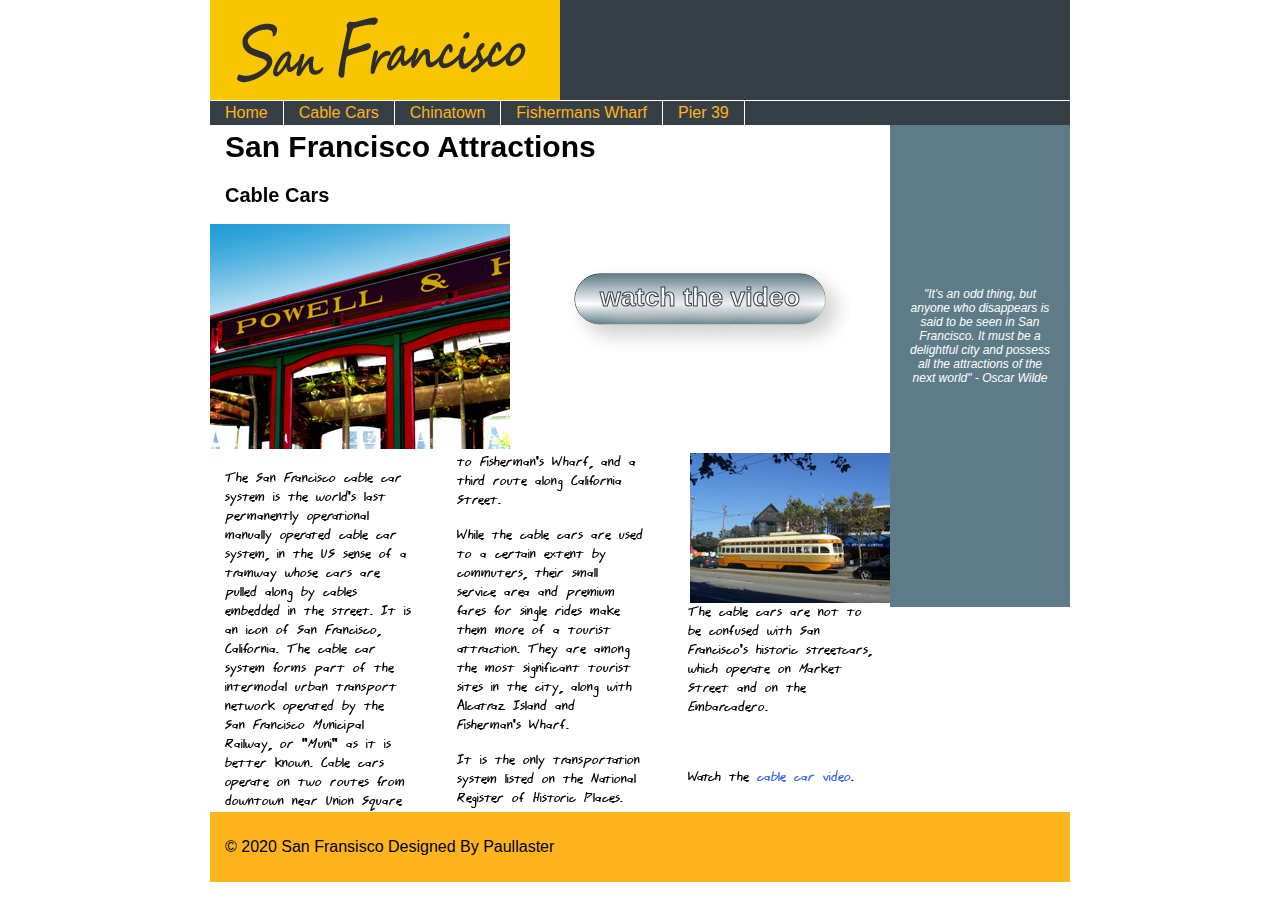
==== cable-cars.html @ 4d2ffb03 "This is my first commit" ====
<!doctype html>
<html>

<head>
<title>Cable Cars</title>
<head>
<title>Pier 39</title>
<link href="styles.css" rel="stylesheet" type="text/css">
<style>
#videoButton {
	float:right;
	margin-right: 40px;
}
</style>
<!--[if lt IE 9] >
<script src="http://html5shiv.googlecode.com/svn/trunk/html5.js"></script>
<![endif]-->
</head>
<body>

<div class="container">

<header>
<img src="images/logo.png" width="350" height="100" alt="sf tours logo"  id="logo" />
<nav>
<ul>
<li><a href="index.html">Home</a></li>
<li><a href="cable-cars.html">Cable Cars</a></li>
<li><a href="chinatown.html">Chinatown</a></li>
<li><a href="fishermans-wharf.html">Fishermans Wharf</a></li>
<li><a href="pier39.html">Pier 39</a></li>
</ul>
</nav>
</header>

  <div class="sidebar1">
    <aside>
      <p class="quote">"It's an odd thing, but anyone who disappears is said to be seen in San   Francisco. It must be a delightful city and possess all the attractions   of the next world" - Oscar Wilde</p>
    </aside>
</div>

<h1>San Francisco Attractions</h1>
<h2>Cable Cars</h2>
<a href="cablecar-video.html">
<canvas id="videoButton" width="300" height="200"></canvas>
</a>
<img src="images/cablecar-closeup.jpg" width="300" height="225" alt="famous cable cars close up" />
<section>
<p>The San Francisco cable car system is the world's last permanently operational manually operated cable car system, in the US sense of a tramway whose cars are pulled along by cables embedded in the street. It is an icon of San Francisco, California. The cable car system forms part of the intermodal urban transport network operated by the San Francisco Municipal Railway, or "Muni" as it is better known. Cable cars operate on two routes from downtown near Union Square to Fisherman's Wharf, and a third route along California Street. </p>
<p>While the cable cars are used to a certain extent by commuters, their small service area and premium fares for single rides make them more of a tourist attraction. They are among the most significant tourist sites in the city, along with Alcatraz Island and Fisherman's Wharf.</p>
<p>It is the only transportation system listed on the National Register of Historic Places. </p>
<img src="images/market-street-car.jpg" alt="a retro street car on Market street" width="200" height="150" class="rightimage" />
<p>The cable cars are not to be confused with San Francisco's historic streetcars, which operate on Market Street and on the Embarcadero.</p>
<p>&nbsp;</p>
<p>Watch the <a href="cablecar-video.html">cable car video</a>.</p>
</section>

<footer>
<p>
&copy; 2020 San Fransisco Designed By Paullaster
</p>
</footer>

</div>
<script>
	window.onload = function() {
		var canvas = document.getElementById("videoButton");
		var context = canvas.getContext("2d");

		context.beginPath();
		context.moveTo(50,50);
		context.lineTo(250,50);
		context.arcTo(275,50, 275,75,25);
		context.arcTo(275,100, 250,100,25);
		context.lineTo(50,100);
		context.arcTo(25,100, 25,75,25);
		context.arcTo(25,50, 50,50,25);

		context.shadowColor = "#cccccc";
		context.shadowBlur = 20;
		context.shadowOffsetX = 10;
		context.shadowOffsetY = 10;

		context.stroke();
		var grad = context.createLinearGradient(50,50, 50,100);
		grad.addColorStop(0, "#5E7C88");
		grad.addColorStop(.6, "white");
		grad.addColorStop(1, "#5E7C88");
		context.fillStyle = grad;
		context.fill();

		context.beginPath();
		context.font = "bold 20pt Arial";
		context.textAlign = "center";
		context.textBaseline = "middle";

		context.fillStyle = "white";
		context.fillText("watch the video", 150, 75);
		context.strokeStyle = "#363F45";
		context.strokeText("watch the video", 150, 75);
}
</script>
</body>
</html>
---- styles.css ----
@charset "utf-8";
/* setting my custom font-face which i asigned my name in respect to the developer */
@font-face {
	font-family: paullasterokoth;
	src: url(fonts/jmacscrl.eot),url(fonts/jmacscrl.ttf);
}
body {
	font-family: Helvetica, Arial, sans-serif;
	margin: 0; 
	padding: 0;
	color: #000;
}
section{
	font-family: paullasterokoth;
	-moz-column-count: 3;
        -moz-column-gap: 15px;
        -webkit-column-count: 3;
        -webkit-column-gap: 15px;
        column-count: 3;
	column-gap: 15px;
}
ul, ol, dl { 
	padding: 0;
	margin: 0;
}
h1, h2, h3, h4, h5, h6, p {

	margin-top: 5;	
	padding-right: 15px;
	padding-left: 15px; 
}
.photo {
	-webkit-border-radius: 10px;
    	border-radius: 10px;
	-webkit-box-shadow:  10px 10px 8px 0px #666666;  
        box-shadow:  10px 10px 8px 0px #666666;
}
a:link {
	color: #36F;
	text-decoration: none
}
a:visited {
	color: #36F;
	text-decoration: none;
}
a:hover, a:active, a:focus { 
	text-decoration: none;
	color: #FEB41C;
}
th {
	text-align:right;
}
h1 {
	font-size: 30px;
	padding-top:10px;
}
h2 {
	font-size: 20px;
}

.rightimage{
	padding-left:15px;
	padding-right:0px;
	float:right;
}
.container {
	width: 860px;
	background: #FFFFFF;
	margin: 0 auto;
}
header {
	background: #363F45;
}
#logo {
	background: #FEB41C; 
	display:block;
}
.sidebar1 {
	float: right;
	width: 180px;
	background: #5E7C88;
	padding-bottom: 10px;
}
.content {
	padding: 10px 0;
	width: 680px;
	float: right;
}

.content ul, .content ol {
	padding: 0 15px 15px 40px; 
}
.quote {
	padding-top: 150px;
	padding-bottom: 200px;
	font-style:italic;
	text-align: center;
	font-size:12px;
	color: #fff;
}
/* navigation */
nav ul{
background-color: #363F45;
color: White;
float: left;
width: 100%;
border-top: 1px solid #fff;
}
nav ul li { display: inline; }

nav ul li a{
padding: 3px 15px;
color: White;
text-decoration: none;
float: left;
border-right: 1px solid #fff;
}
nav ul li a:link, nav ul li a:visited {
color: #FEB41C;
}
nav ul li a:hover{
background-color: #369;
color: #fff;
}

/* footer */
footer {
	padding: 10px 0;
	background: #FEB41C;
	position: relative;
	clear: both;
}

/*HTML5 support */
header, section, footer, aside, nav, article, figure {
	display: block;
}
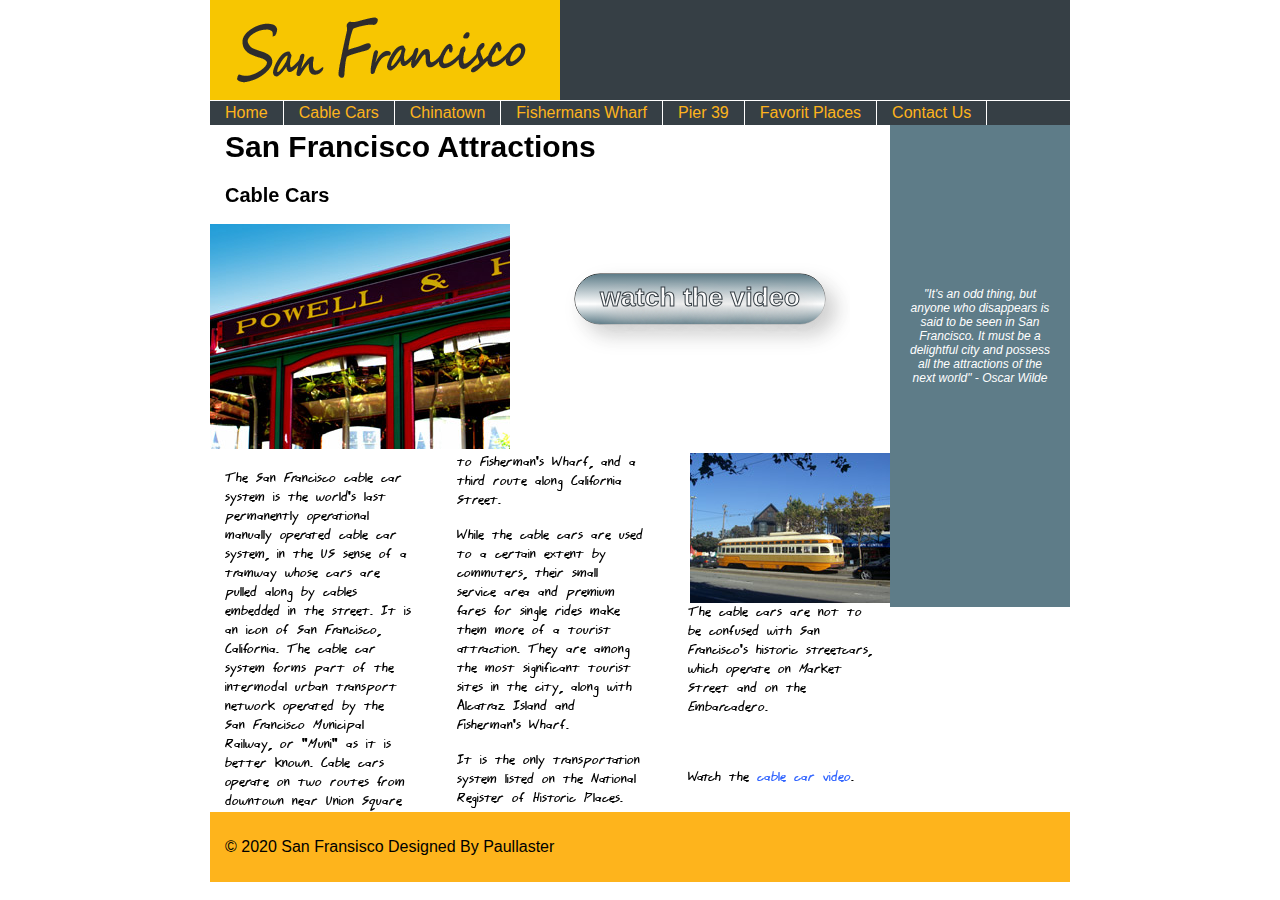
==== commit 8093e02a: "contact page and favorite places added" ====
--- a/cable-cars.html
+++ b/cable-cars.html
@@ -6,6 +6,7 @@
 <head>
 <title>Pier 39</title>
 <link href="styles.css" rel="stylesheet" type="text/css">
+<link rel="shortcut icon" href="./logo.ico" type="image/x-icon">
 <style>
 #videoButton {
 	float:right;
@@ -29,6 +30,8 @@
 <li><a href="chinatown.html">Chinatown</a></li>
 <li><a href="fishermans-wharf.html">Fishermans Wharf</a></li>
 <li><a href="pier39.html">Pier 39</a></li>
+<li><a href="favorite-places.html">Favorit Places</a></li>
+<li><a href="contact-us.html">Contact Us</a></li>
 </ul>
 </nav>
 </header>
